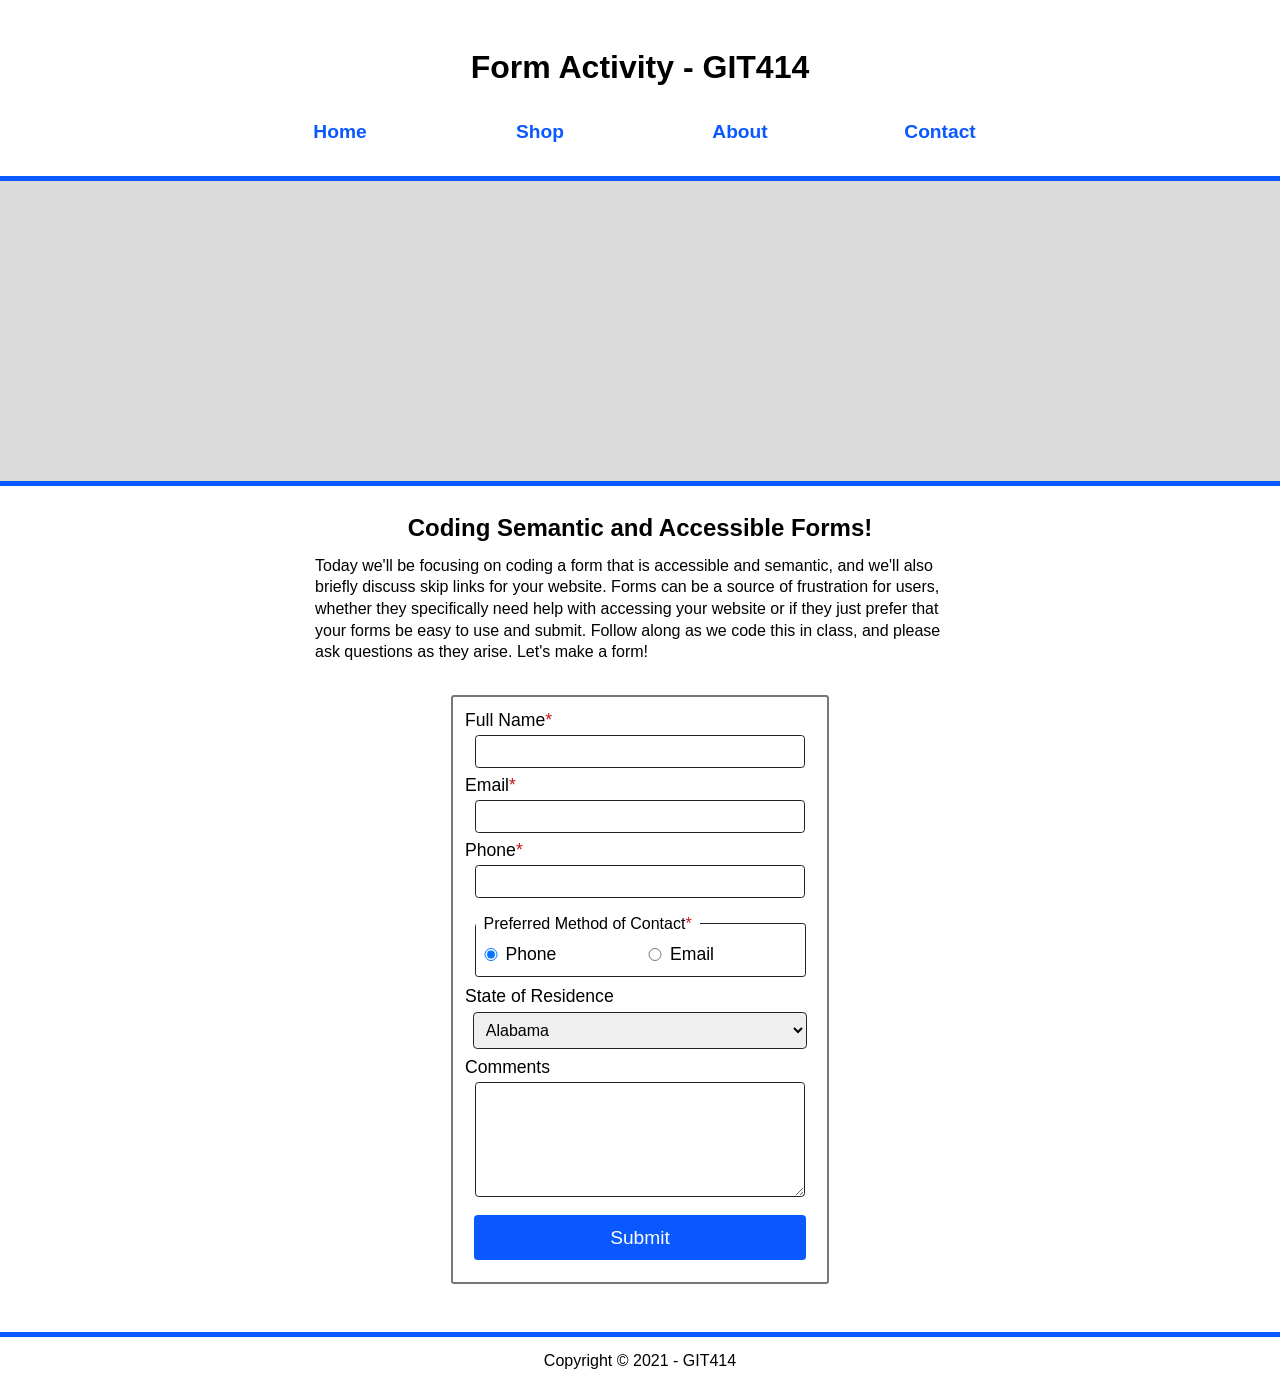
==== index.html @ cd542064 "Change HTML file name changed HTML file name" ====
<!DOCTYPE html>
<html lang="en">
<head>
	<meta charset="utf-8">
<!-- 	-------- TO-DO: ADD META TAG AND NAME HERE -------- -->
	<meta name="author" content="Carey Tung">
	<title>Form Activity Solution File</title>
<!-- 	-------- TO-DO: ADD LINK TO CSS HERE -------- -->
	<link rel="stylesheet" href="styles.css">
</head>
<body>
	<a href="#main-content" id="skipLink">Skip to main content</a>
	<header>
		<h1>Form Activity - GIT414</h1>
		<nav>
			<h2 class="sr-only">Site Navigation</h2>
			<ul>
				<li><a href="#">Home</a></li>
				<li><a href="#">Shop</a></li>
				<li><a href="#">About</a></li>
				<li><a href="#">Contact</a></li>
			</ul>
		</nav>
	</header>
	<div id="particleBackground"></div>
	<main id="main-content">
		<article>
			<h2>Coding Semantic and Accessible Forms!</h2>
			<p>Today we'll be focusing on coding a form that is accessible and semantic, and we'll also briefly discuss skip links for your website. Forms can be a source of frustration for users, whether they specifically need help with accessing your website or if they just prefer that your forms be easy to use and submit. Follow along as we code this in class, and please ask questions as they arise. Let's make a form!</p>

<!-- 	-------- TO-DO: ADD FORM CODE HERE DURING CLASS, FOLLOW ALONG TO COMPLETE -------- -->
			<form action="https://wp.zybooks.com/form-viewer.php" method="POST">
				<label for="full-name">Full Name<span class="required">*</span></label>
				<input id="full-name" name="full-name" type="text" required>
				<label for="email-address">Email<span class="required">*</span></label>
				<input id="email-address" name="email-address" type="email" required>
				<label for="phone-number">Phone<span class="required">*</span></label>
				<input id="phone-number" name="phone-number" type="number" required>
				<fieldset>
					<legend>Preferred Method of Contact<span class="required">*</span></legend>
					<input id="phone" name="answer" type="radio" checked required>
					<label for="phone">Phone</label>
					<input id="email" name="answer" type="radio">
					<label for="email">Email</label>
				</fieldset>
				<label for="state">State of Residence</label>
				<select id="state" name="state">
					<option>Alabama</option>
					<option>Alaska</option>
					<option>Arizona</option>
					<option>Arkansas</option>
					<option>California</option>
					<option>Colorado</option>
					<option>Connecticut</option>
					<option>Delaware</option>
					<option>Florida</option>
					<option>Georgia</option>
					<option>Hawaii</option>
					<option>Idaho</option>
					<option>Illinois</option>
					<option>Indiana</option>
					<option>Iowa</option>
					<option>Kansas</option>
					<option>Kentucky</option>
					<option>Louisiana</option>
					<option>Maine</option>
					<option>Maryland</option>
					<option>Massachusetts</option>
					<option>Michigan</option>
					<option>Minnesota</option>
					<option>Mississippi</option>
					<option>Missouri</option>
					<option>Montana</option>
					<option>Nebraska</option>
					<option>Nevada</option>
					<option>New Hampshire</option>
					<option>New Jersey</option>
					<option>New Mexico</option>
					<option>New York</option>
					<option>North Carolina</option>
					<option>North Dakota</option>
					<option>Ohio</option>
					<option>Oklahoma</option>
					<option>Oregon</option>
					<option>Pennsylvania</option>
					<option>Rhode Island</option>
					<option>South Carolina</option>
					<option>South Dakota</option>
					<option>Tennessee</option>
					<option>Texas</option>
					<option>Utah</option>
					<option>Vermont</option>
					<option>Virginia</option>
					<option>Washington</option>
					<option>West Virginia</option>
					<option>Wisconsin</option>
					<option>Wyoming</option>
				</select>
				<label for="comments">Comments</label>
				<textarea id="comments" name="comments"></textarea>
				<input type="submit">
			</form> 
		</article>
	</main>
	<footer>
		<p>Copyright &copy; 2021 - GIT414</p>
	</footer>
</body>
</html>
---- styles.css ----
/* http://meyerweb.com/eric/tools/css/reset/ 
   v2.0 | 20110126
   License: none (public domain)
*/

html, body, div, span, applet, object, iframe,
h1, h2, h3, h4, h5, h6, p, blockquote, pre,
a, abbr, acronym, address, big, cite, code,
del, dfn, em, img, ins, kbd, q, s, samp,
small, strike, strong, sub, sup, tt, var,
b, u, i, center,
dl, dt, dd, ol, ul, li,
fieldset, form, label, legend,
table, caption, tbody, tfoot, thead, tr, th, td,
article, aside, canvas, details, embed, 
figure, figcaption, footer, header, hgroup, 
menu, nav, output, ruby, section, summary,
time, mark, audio, video {
	margin: 0;
	padding: 0;
	border: 0;
	font-size: 100%;
	font: inherit;
	vertical-align: baseline;
}
/* HTML5 display-role reset for older browsers */
article, aside, details, figcaption, figure, 
footer, header, hgroup, menu, nav, section {
	display: block;
}
body {
	line-height: 1;
}
ol, ul {
	list-style: none;
}
blockquote, q {
	quotes: none;
}
blockquote:before, blockquote:after,
q:before, q:after {
	content: '';
	content: none;
}
table {
	border-collapse: collapse;
	border-spacing: 0;
}

/* ---------- BEGIN CUSTOM STYLES ---------- */

*{
	font-family: sans-serif;
	line-height: 1.35;
}

#skipLink{
	position: absolute;
	left: -999px;
	height:  0;
	width:  0;
}

#skipLink:focus{
	top: 1em;
	left: 1em;
	display: block;
	font-size: 1.2em;
	padding: 0.5em;
	width: 25%;
	height: 1.5em;
	line-height: 1.3em;
}

a{
	color: #0a58ff;
}

a:focus{
	border: 2px solid #0a58ff;
}

a:hover{
	color: white;
	background-color: #0a58ff;
}

header{
	padding: 2em 0 1em 0;
	border-bottom: 5px solid #0a58ff;
}

h1, h2, h3{
	font-family: sans-serif;
	font-weight: bold;
	line-height: 1.2;
	text-align: center;
}

h1{
	font-size: 2em;
	padding: 0.5em;
}

.sr-only{
	position: absolute;
	width: 1px;
	height: 1px;
	padding: 0;
	margin: -1px;
	overflow: hidden;
	clip: rect(0, 0, 0, 0);
	white-space: nowrap; /* added line */
	border: 0; 
}

nav ul{
	width: 100%;
	max-width: 800px;
	margin: 0 auto;
	display: grid;
	grid-template-columns: repeat(auto-fill, minmax(200px, 1fr));
}

ul li{
	display: inline-block;
}

nav a{
	display: block;
	padding: 1em;
	text-decoration: none;
	font-family: sans-serif;
	font-size: 1.2em;
	font-weight: bold;
	text-align: center;
}

#particleBackground{
  	width: 100%;
  	height: 300px;
  	background-image: url("https://www.public.asu.edu/~jlbarn11/teaching/cool-background.svg");
  	background-color: rgba(77, 77, 77, 0.2);
  	background-repeat: no-repeat;
  	background-position: right;
	border-bottom: 5px solid #0a58ff;
}

main{
	width: calc(100% - 2em);
	max-width: 1200px;
	margin: 0 auto;
	padding: 1em;
}

h2{
	font-size: 1.5em;
	margin: 0.5em 0;
}

p{
	width: 100%;
	max-width: 650px;
	margin:  0 auto;
}

section{
	margin: 1em 0;
}

h3{
	font-size: 1.35em;
	margin: 0.5em 0;
}

form{
	width: 90%;
	max-width: 350px;
	margin:  2em auto;
	padding:  0.75em;
	border: 2px solid #777;
	border-radius: 0.2em;
}

input, label, textarea{
	display: block;
	width: calc(100% - 2em);
}

input, textarea, select{
	outline: 1px solid #222;
	border: none;
	border-radius: 0.2em;
}

label{
	font-size: 1.1em;
}

.required{
	color: #c71819;
	display: inline;
}

input{
	width: 90%;
	margin: 0.25em auto 0.5em auto;
	padding: 0.5em;
}

input:focus, select:focus, textarea:focus{
	border: 2px inset #0a58ff;
	box-shadow: 0 0 0 0.09em currentColor;
}

input:error, select:error, textarea:error{
	background-color: #c71819;
}

fieldset{
	margin: 0.5em auto;
	padding-bottom: 0.5em;
	width: 94%;
	border: 1px solid #222;
	border-radius: 0.2em;
	display: grid;
	grid-template-columns: 30px 1fr 30px 1fr;
}

legend{
	padding: 0.5em;
}

fieldset label{
	display: inline;
	width: 60%;
}

fieldset input{
	display: inline;
	width: 20px;
}

select{
	display: block;
	width: 95%;
	margin: 0.25em auto 0.5em auto;
	padding: 0.5em;
	font-size: 1em;
}

textarea{
	width: 90%;
	height: 100px;
	margin: 0.25em auto 0.5em auto;
	padding: 0.5em;
}

input[type="radio"]{
	margin-top: 0.4em;
	outline: none;
	border: 1px solid #222;
	border-radius: 25%;
}

input[type="submit"]{
	font-size: 1.2em;
	width: 95%;
	margin-top: 1em;
	padding: 0.5em;
	border: none;
	outline: none;
	border-radius: 0.2em;
	background-color: #0a58ff;
	color: white;
}

input[type="submit"]:hover, input[type="submit"]:focus{
	background-color: #063599;
	filter: drop-shadow(8px 8px 4px #777);
}

footer{
	padding: 1em;
	border-top: 5px solid #0a58ff;
	font-family: sans-serif;
	text-align: center;
}
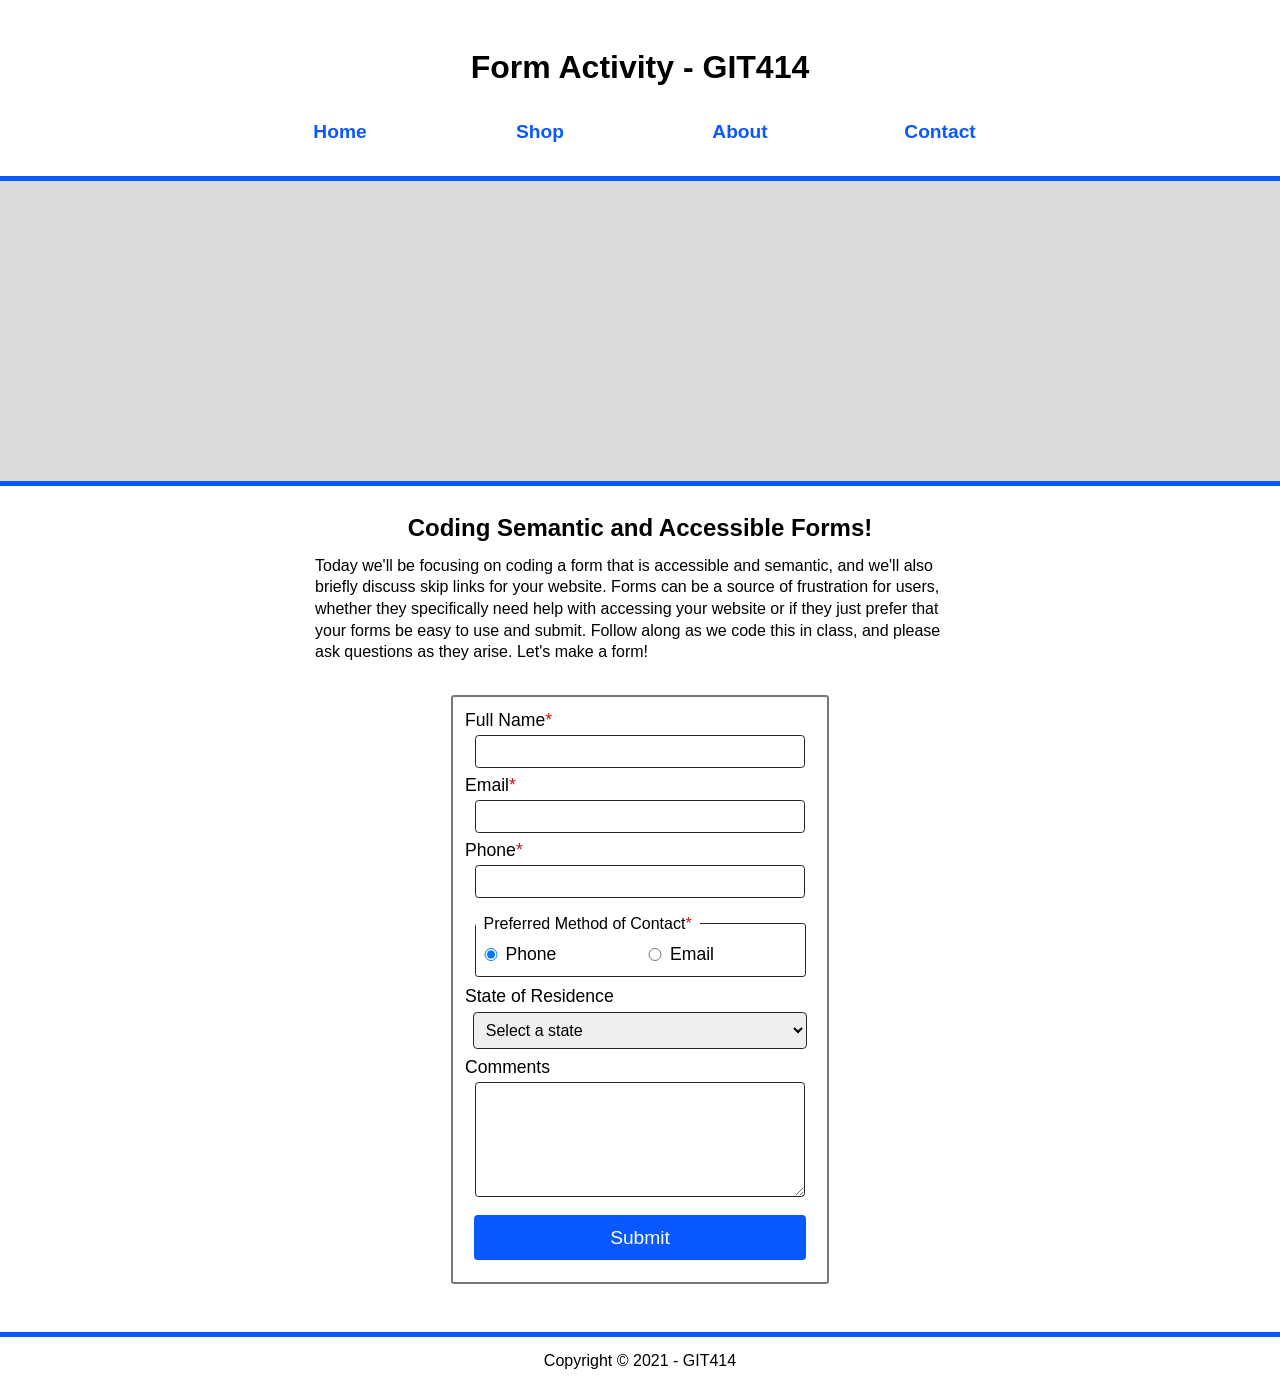
==== commit 832983d3: "Update index.html Updated index.html" ====
--- a/index.html
+++ b/index.html
@@ -44,7 +44,8 @@
 					<label for="email">Email</label>
 				</fieldset>
 				<label for="state">State of Residence</label>
-				<select id="state" name="state">
+				<select id="state" name="state" required>
+					<option value="">Select a state</option>
 					<option>Alabama</option>
 					<option>Alaska</option>
 					<option>Arizona</option>
@@ -97,7 +98,7 @@
 					<option>Wyoming</option>
 				</select>
 				<label for="comments">Comments</label>
-				<textarea id="comments" name="comments"></textarea>
+				<textarea id="comments" name="comments" required></textarea>
 				<input type="submit">
 			</form> 
 		</article>
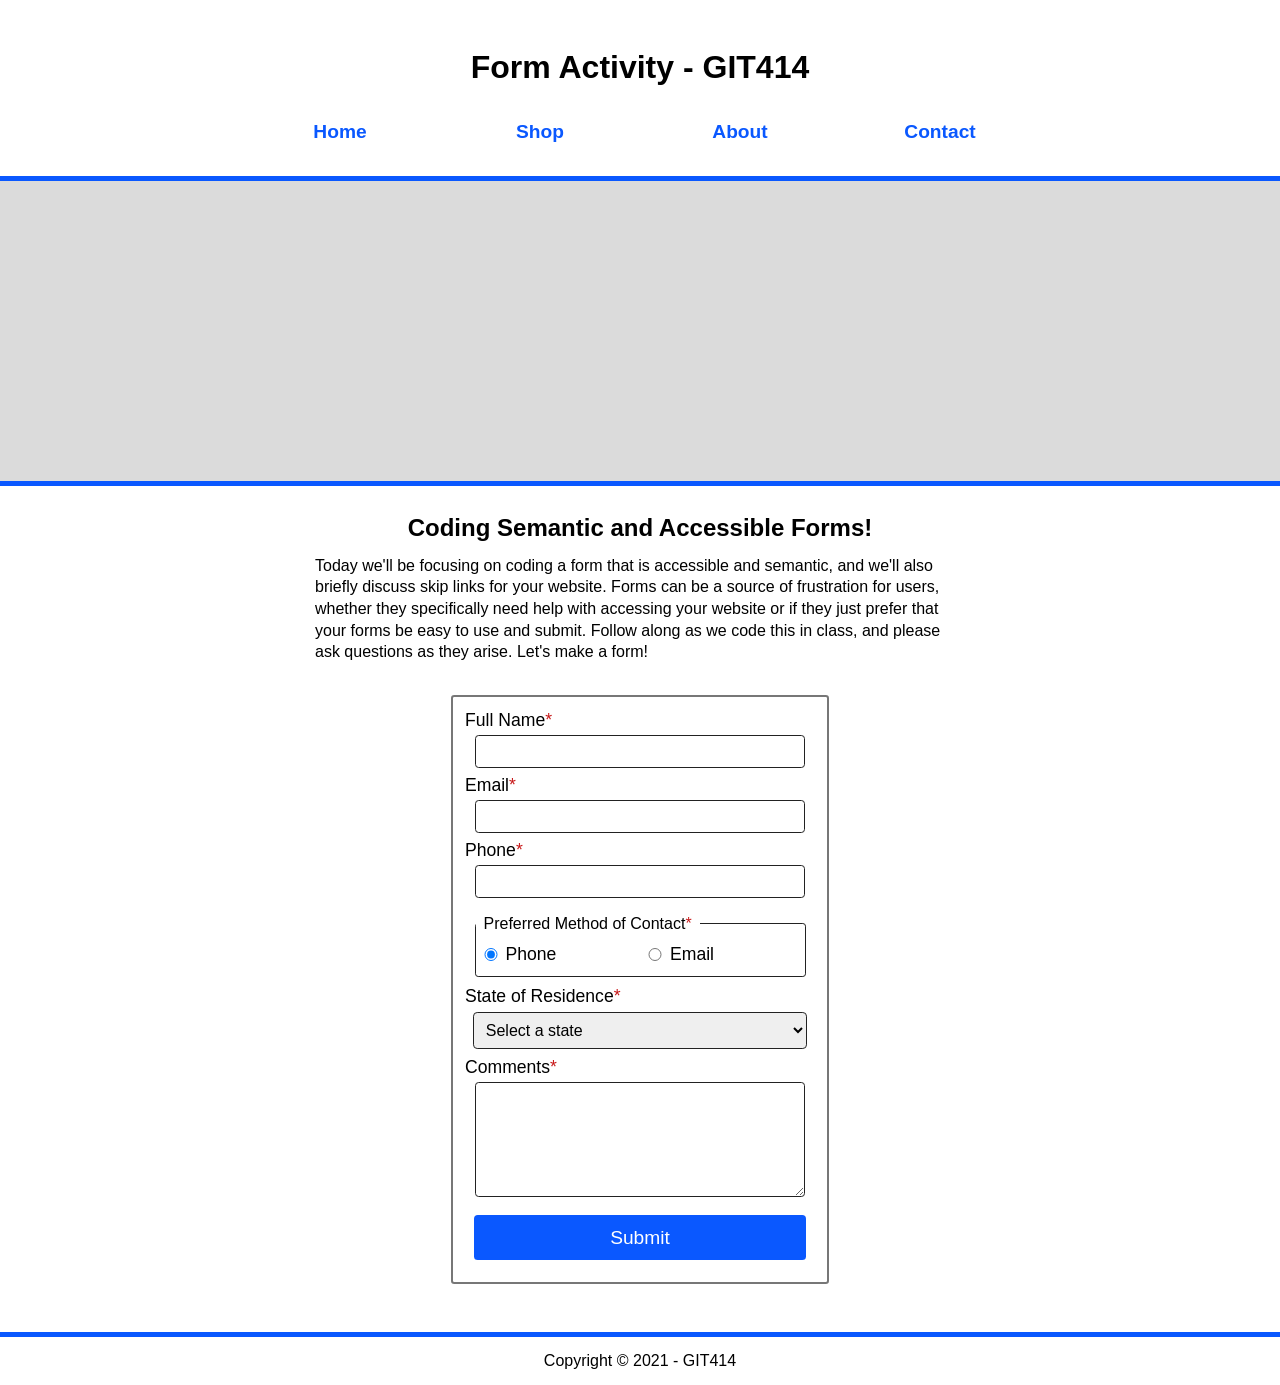
==== commit fb4b872e: "Update index.html Updated index.html" ====
--- a/index.html
+++ b/index.html
@@ -43,7 +43,7 @@
 					<input id="email" name="answer" type="radio">
 					<label for="email">Email</label>
 				</fieldset>
-				<label for="state">State of Residence</label>
+				<label for="state">State of Residence<span class="required">*</span></label>
 				<select id="state" name="state" required>
 					<option value="">Select a state</option>
 					<option>Alabama</option>
@@ -97,7 +97,7 @@
 					<option>Wisconsin</option>
 					<option>Wyoming</option>
 				</select>
-				<label for="comments">Comments</label>
+				<label for="comments">Comments<span class="required">*</span></label>
 				<textarea id="comments" name="comments" required></textarea>
 				<input type="submit">
 			</form> 
